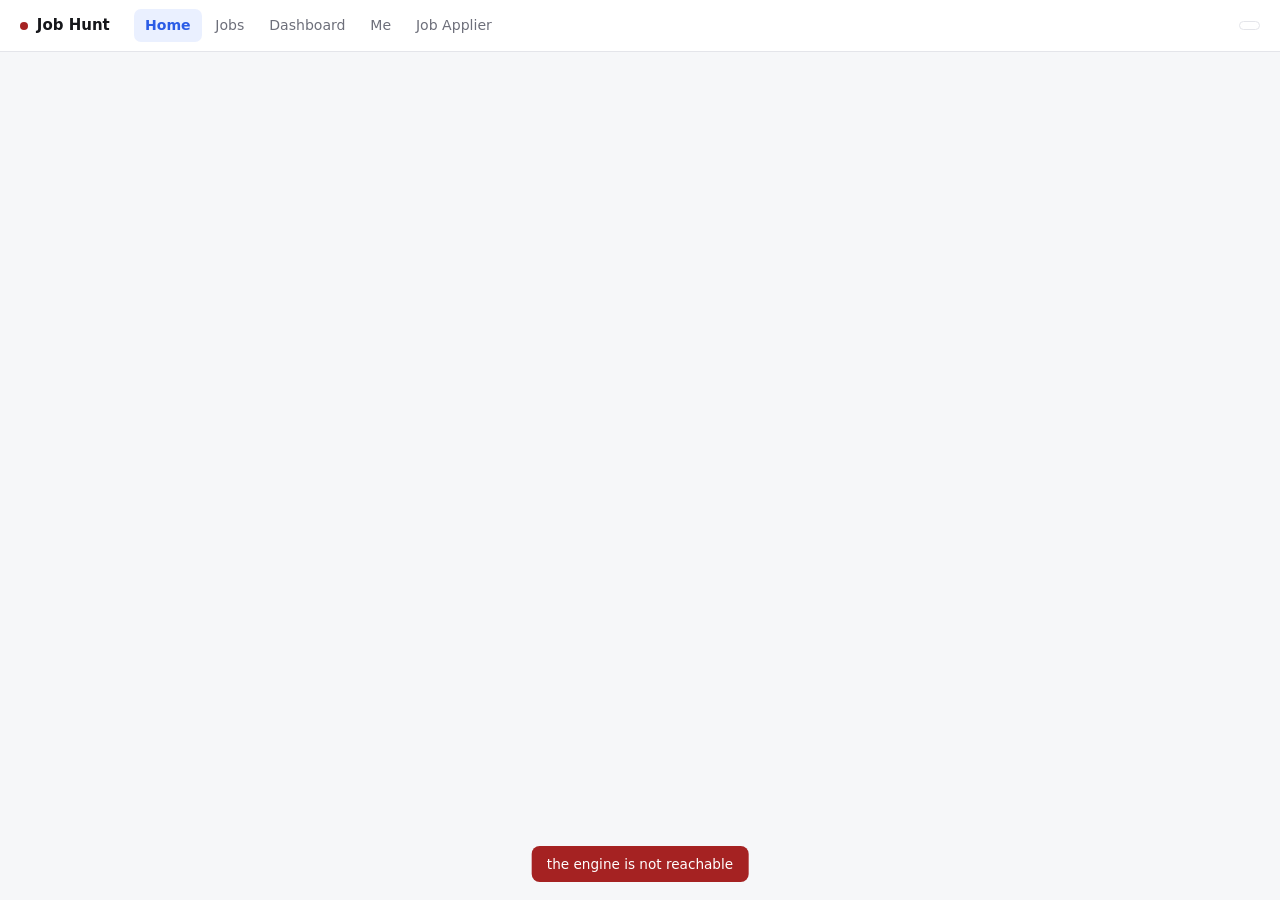
==== src/main/resources/static/index.html @ 7f2972cd "Job Hunt: a local-first job search engine Discovers postings across a self-building watchlist of com" ====
<!doctype html>
<html lang="en">
<head>
<meta charset="utf-8">
<meta name="viewport" content="width=device-width, initial-scale=1">
<title>Job Hunt</title>
<link rel="icon" href="data:image/svg+xml,<svg xmlns='http://www.w3.org/2000/svg' viewBox='0 0 100 100'><text y='.9em' font-size='90'>🎯</text></svg>">
<link rel="stylesheet" href="styles.css">
</head>
<body>

<!--
  Five tabs, and the boundary between them is the question each answers:
    Home        what needs me right now
    Jobs        the queue
    Dashboard   where every application stands
    Me          who I am and what I want
    Job Applier what the engine does while I am not here
  The previous layout grew one feature at a time and the tabs ended up meaning
  nothing, which is a real usability bug and not a matter of taste.
-->

<header class="topbar">
  <div class="brand">
    <span class="dot" id="health-dot" title="engine reachable"></span>
    <strong>Job Hunt</strong>
  </div>
  <nav class="tabs" id="tabs">
    <button class="tab is-active" data-view="home">Home</button>
    <button class="tab" data-view="jobs">Jobs</button>
    <button class="tab" data-view="pipeline">Dashboard</button>
    <button class="tab" data-view="me">Me</button>
    <button class="tab" data-view="automation">Job Applier</button>
  </nav>
  <span class="ready-chip" id="ready-chip"></span>
</header>

<main>

  <!-- ══ HOME ══════════════════════════════════════════════════════════ -->
  <section class="view is-active" id="view-home">

    <!-- Shown only until setup is done, then it disappears for good. -->
    <div id="onboarding" hidden>
      <div class="hero">
        <h1 class="hero-title">Start applying</h1>
        <p class="hero-sub">Upload your resume. Everything else is worked out from it.</p>

        <div id="ob-step1">
          <label class="dropzone" id="dropzone">
            <input type="file" id="ob-file" accept=".pdf" hidden>
            <strong>Choose your resume</strong>
            <span class="hint">PDF. Read once, then attached to every application.</span>
          </label>
          <p class="hint centred">or <button type="button" class="linkish" id="ob-paste-toggle">paste it as text</button></p>
          <div id="ob-paste" hidden>
            <textarea id="ob-paste-text" rows="8" placeholder="Paste your resume…"></textarea>
            <div class="actions centred"><button class="primary" id="ob-paste-go">Read it</button></div>
          </div>
          <div id="ob-problem"></div>
        </div>

        <form id="ob-step2" hidden>
          <div class="read-banner" id="ob-read"></div>
          <div class="row-2">
            <label>Your name <input name="name" autocomplete="off"></label>
            <label>Email <input name="email" type="email" autocomplete="off"></label>
          </div>
          <div class="row-3">
            <label>Phone <input name="phone" placeholder="+91 90000 00000"></label>
            <label>Notice period <span class="sub">days</span>
              <input name="noticePeriodDays" type="number" min="0" placeholder="60"></label>
            <label>Expected salary <span class="sub">annual rupees</span>
              <input name="expectedCtc" type="number" min="0" placeholder="2800000"></label>
          </div>
          <div class="row-2">
            <label>Roles to look for <span class="sub">read from your resume</span>
              <textarea name="roles" rows="3"></textarea></label>
            <label>Where you will work <span class="sub">one per line</span>
              <textarea name="locations" rows="3">Pune
Bengaluru
Remote</textarea></label>
          </div>
          <details class="panel">
            <summary><h2>Skills read from your resume</h2>
              <span class="hint" id="ob-skill-count"></span></summary>
            <div id="ob-skills" class="skill-rows"></div>
          </details>
          <div class="actions centred">
            <button class="primary big" type="submit">Find my jobs</button>
          </div>
          <p class="hint centred">Takes about half a minute. Nothing is submitted to any employer.</p>
        </form>

        <div id="ob-done" hidden></div>
      </div>
    </div>

    <div id="home-ready" hidden>
      <div class="tiles" id="tiles"></div>

      <div class="card">
        <div class="card-head">
          <h2>What needs you</h2>
          <div class="actions">
            <button class="sm" id="sweep-now">Fetch new jobs</button>
            <button class="sm" id="apply-now">Run auto-apply</button>
          </div>
        </div>
        <div id="next-actions"></div>
        <div id="sweep-result"></div>
        <div id="apply-result"></div>
        <span class="hint" id="sweep-status"></span>
        <span class="hint" id="apply-status"></span>
      </div>

      <div class="card">
        <h2>Recent activity</h2>
        <div id="activity"></div>
      </div>
    </div>
  </section>

  <!-- ══ JOBS ══════════════════════════════════════════════════════════ -->
  <section class="view" id="view-jobs">

    <div class="strip">
      <input id="search" class="search" placeholder="Search company…" autocomplete="off">
      <select id="sort" class="sortby">
        <option value="score">Best match first</option>
        <option value="new">Newest first</option>
      </select>
      <button class="sm ghost" id="toggle-paste">+ Add one by hand</button>
    </div>

    <!-- Collapsed by default: sweeping is the main path now, pasting is rare. -->
    <form class="paste" id="paste-form" hidden>
      <textarea id="paste-text" rows="4" placeholder="Paste a job description…"></textarea>
      <div class="derived" id="derived" hidden>
        <div class="derived-fields">
          <label>Company <input id="d-company" autocomplete="off"><em data-for="company"></em></label>
          <label>Title <input id="d-title" autocomplete="off"><em data-for="title"></em></label>
          <label>Location <input id="d-location" autocomplete="off"><em data-for="location"></em></label>
          <label>Link <input id="d-url" placeholder="optional" autocomplete="off"></label>
        </div>
        <div class="derived-actions">
          <button class="primary" type="submit" id="add-btn">Add job</button>
          <span class="kbd-hint">or <kbd>Ctrl</kbd>+<kbd>Enter</kbd></span>
          <button type="button" class="ghost" id="paste-clear">Clear</button>
        </div>
      </div>
      <div id="paste-problem"></div>
    </form>

    <div class="pills" id="pills"></div>
    <div id="jobs-list" class="list"></div>
  </section>

  <!-- ══ DASHBOARD ═════════════════════════════════════════════════════ -->
  <section class="view" id="view-pipeline">
    <div class="strip">
      <span class="hint">Drag a card to move it. Only the moves your pipeline allows will accept a drop.</span>
    </div>
    <div class="board" id="board"></div>
  </section>

  <!-- ══ ME ════════════════════════════════════════════════════════════ -->
  <section class="view" id="view-me">

    <div class="identity" id="identity">
      <div class="identity-avatar" id="identity-initials">—</div>
      <div class="identity-main">
        <h2 id="identity-name">Nobody yet</h2>
        <p id="identity-sub">Upload a resume and this fills itself in.</p>
      </div>
      <div class="identity-stats">
        <div><b id="identity-years">—</b><span>years</span></div>
        <div><b id="identity-skills">—</b><span>skills</span></div>
        <div><b id="identity-matches">—</b><span>worth applying</span></div>
      </div>
    </div>

    <div class="card">
      <div class="card-head"><h2>What I am looking for</h2></div>
      <p class="hint">
        Target roles are the filter that keeps a nightly sweep down to a handful.
        List several phrasings — "Backend Engineer" will not catch "Java Developer".
      </p>
      <form id="prefs-form">
        <div class="row-2">
          <label>Target roles <span class="sub">one per line</span>
            <textarea name="targetRoles" rows="4"
              placeholder="Backend Engineer&#10;Java Developer&#10;Software Development Engineer"></textarea></label>
          <label>Preferred locations <span class="sub">one per line</span>
            <textarea name="locations" rows="4" placeholder="Pune&#10;Bengaluru&#10;Remote"></textarea></label>
        </div>
        <div class="row-3">
          <label>Work style
            <select name="remotePref">
              <option value="any">no preference</option>
              <option value="remote">remote</option>
              <option value="hybrid">hybrid</option>
              <option value="onsite">onsite</option>
            </select>
          </label>
          <label>Minimum salary <span class="sub">annual rupees</span>
            <input name="minSalary" type="number" min="0" placeholder="2500000"></label>
          <label>Currency <input name="salaryCurrency" maxlength="3" placeholder="INR"></label>
        </div>
        <div class="row-2">
          <label>Must have <span class="sub">skip anything not mentioning these</span>
            <textarea name="mustHave" rows="2"></textarea></label>
          <label>Dealbreakers <span class="sub">skip anything mentioning these</span>
            <textarea name="dealBreakers" rows="2" placeholder="security clearance&#10;intern"></textarea></label>
        </div>
        <label>Companies to skip <textarea name="excludeCompanies" rows="2"></textarea></label>
        <div class="actions">
          <button class="primary" type="submit">Save and re-score</button>
          <span class="hint" id="prefs-saved"></span>
        </div>
      </form>
    </div>

    <div class="card">
      <div class="card-head"><h2>My skills</h2><span class="hint" id="profile-state"></span></div>
      <p class="hint">Read out of your resume. Every score is computed from these.</p>
      <div class="chips" id="skill-chips"></div>

      <details class="fold" id="resume-fold">
        <summary>Re-read my resume</summary>
        <form id="resume-form">
          <label>Paste your resume <span class="sub">plain text</span>
            <textarea name="text" rows="6" placeholder="Paste the full text of your resume…"></textarea>
          </label>
          <div class="row-3">
            <label>Years of experience <span class="sub">blank to read the dates</span>
              <input name="yearsExperience" type="number" step="0.1" min="0" placeholder="2.3"></label>
            <label>Name <input name="name" autocomplete="off"></label>
            <label>Locations <span class="sub">comma separated</span>
              <input name="locations" placeholder="Pune, Bengaluru, Remote" autocomplete="off"></label>
          </div>
          <div class="actions"><button class="primary" type="submit">Read my resume</button></div>
        </form>
      </details>
      <div id="skill-draft" hidden>
        <div class="block-label">Found <span class="hint" id="skill-count"></span></div>
        <p class="hint">Remove anything you would not defend in an interview.</p>
        <div id="skill-rows" class="skill-rows"></div>
        <div class="actions">
          <button class="primary" id="save-profile" type="button">Save and re-score</button>
          <span class="hint" id="profile-saved"></span>
        </div>
      </div>
    </div>

    <div class="card">
      <div class="card-head"><h2>My application details</h2></div>
      <p class="hint">
        What forms ask for. Auto-apply fills these and <strong>refuses any form
        asking for something you have not given</strong> — it will not invent a
        notice period or a salary.
      </p>
      <form id="applicant-form">
        <div class="row-3">
          <label>First name <input name="firstName" autocomplete="off"></label>
          <label>Last name <input name="lastName" autocomplete="off"></label>
          <label>Email <input name="email" type="email" autocomplete="off"></label>
        </div>
        <div class="row-3">
          <label>Phone <input name="phone" placeholder="+91 90000 00000" autocomplete="off"></label>
          <label>Current location <input name="currentLocation" placeholder="Pune, India" autocomplete="off"></label>
          <label>Needs visa sponsorship?
            <select name="requiresVisaSponsorship">
              <option value="false">No</option>
              <option value="true">Yes</option>
            </select>
          </label>
        </div>
        <div class="row-3">
          <label>Notice period <span class="sub">days, 0 = immediate</span>
            <input name="noticePeriodDays" type="number" min="0" placeholder="60"></label>
          <label>Current CTC <span class="sub">annual rupees, not lakhs</span>
            <input name="currentCtc" type="number" min="0" placeholder="1800000"></label>
          <label>Expected CTC <span class="sub">annual rupees, not lakhs</span>
            <input name="expectedCtc" type="number" min="0" placeholder="2800000"></label>
        </div>
        <div class="row-3">
          <label>LinkedIn <input name="linkedinUrl" autocomplete="off"></label>
          <label>GitHub <input name="githubUrl" autocomplete="off"></label>
          <label>Portfolio <input name="portfolioUrl" autocomplete="off"></label>
        </div>
        <div class="row-2">
          <label>Current company <input name="currentCompany" autocomplete="off"></label>
          <label>Current title <input name="currentTitle" autocomplete="off"></label>
        </div>
        <div class="actions">
          <button class="primary" type="submit">Save details</button>
          <span class="hint" id="applicant-saved"></span>
        </div>
      </form>

      <div class="sheet-block">
        <div class="block-label">Resume file</div>
        <div id="resume-state" class="hint"></div>
        <div class="note-row">
          <input type="file" id="resume-file" accept=".pdf,.doc,.docx">
          <button class="sm" id="resume-upload">Upload</button>
        </div>
      </div>
    </div>
  </section>

  <!-- ══ AUTOMATION ════════════════════════════════════════════════════ -->
  <section class="view" id="view-automation">

    <div class="card">
      <div class="card-head"><h2>Auto-apply</h2></div>
      <div id="autoapply-state"></div>

      <div class="dials">
        <label>Apply to anything scoring
          <input type="range" id="dial-score" min="40" max="95" step="5">
          <b id="dial-score-val"></b>+
        </label>
        <label>At most
          <input type="range" id="dial-limit" min="1" max="30" step="1">
          <b id="dial-limit-val"></b> a day
        </label>
        <div class="dial-effect" id="dial-effect"></div>
      </div>

      <!--
        The one switch that turns preparation into sending. It was previously
        an environment variable and a restart, which is not a control — and the
        engine already supported changing it at runtime, so the instruction on
        screen was simply out of date.
      -->
      <label class="switch" id="live-switch">
        <input type="checkbox" id="dial-live">
        <span class="switch-track"><span class="switch-knob"></span></span>
        <span class="switch-text">
          <b id="live-title">Submit applications for real</b>
          <span class="hint" id="live-sub"></span>
        </span>
      </label>

      <div class="sheet-block" id="questions-block" hidden>
        <div class="block-label">Questions blocking applications</div>
        <p class="hint">
          Each of these stopped an application. Answer one and every future form
          asking it goes through — the engine will not answer them for you, but
          it only needs your answer once.
        </p>
        <div id="questions-list"></div>
      </div>

      <details class="panel">
        <summary><h2>How the guard decides</h2>
          <span class="hint">Six checks, all of which fail closed.</span></summary>
        <ol class="hint spaced">
          <li>Only jobs above the score threshold, never a <em>skip</em> verdict.</li>
          <li>A daily cap, and never the same job twice.</li>
          <li>The whole form is read and planned <strong>before a key is pressed</strong>.</li>
          <li>Only facts you have stated get typed — never a generated answer.</li>
          <li>Any required field it cannot answer <strong>abandons the whole application</strong>.</li>
          <li>Nothing is submitted at all unless live mode is switched on.</li>
        </ol>
      </details>
    </div>

    <div class="card">
      <div class="card-head">
        <h2>Where jobs come from</h2>
        <button class="sm" id="discover-boards">Find more boards</button>
      </div>
      <p class="hint">
        Swept every morning. Setup found these by probing a few hundred company
        names against the Greenhouse, Lever and Ashby APIs and keeping the ones
        that answered — so the list grows without anyone maintaining it.
      </p>
      <p class="hint" id="discover-status"></p>
      <form id="sources-form">
        <label>Watch specific companies
          <textarea name="text" rows="3"
            placeholder="Razorpay, Zerodha, Swiggy"></textarea>
        </label>
        <p class="hint">
          Names, not tokens. Each one is probed against all three boards, so you
          do not need to know which ATS a company runs.
        </p>
        <div class="actions"><button class="primary" type="submit">Find and add</button></div>
      </form>
      <div id="sources-list" class="list compact"></div>
      <p class="hint">
        LinkedIn, Naukri and Instahyre publish no job-search API.
        <a href="/bookmarklet.html">Get the capture button</a> to send those in with one click.
      </p>
    </div>

    <div class="card">
      <div class="card-head"><h2>Resume variants</h2></div>
      <p class="hint">Pointers to .tex files, for per-application tailoring.</p>
      <form class="quickadd" id="variant-form">
        <input type="hidden" name="id"><input type="hidden" name="targetRole">
        <div class="quickadd-row">
          <input name="name" placeholder="backend" required autocomplete="off">
          <input name="texPath" placeholder="resume/variants/backend.tex" required autocomplete="off">
          <button class="primary" type="submit">Add</button>
        </div>
        <label class="inline"><input type="checkbox" name="isDefault"> Use as default</label>
      </form>
      <div id="variants-list" class="list compact"></div>
    </div>

    <div class="card">
      <div class="card-head"><h2>People</h2></div>
      <p class="hint">
        Referrals outrank applications in India by a wide margin. Add people you
        find yourself; the engine never touches LinkedIn.
      </p>
      <form class="quickadd" id="contact-form">
        <input type="hidden" name="id">
        <div class="quickadd-row">
          <input name="name" placeholder="Name" required autocomplete="off">
          <input name="company" placeholder="Company" autocomplete="off">
          <button class="primary" type="submit">Add</button>
          <button type="button" class="ghost" id="contact-more">More…</button>
        </div>
        <div class="quickadd-extra" id="contact-extra" hidden>
          <div class="row-3">
            <label>Title <input name="title" autocomplete="off"></label>
            <label>Email <input name="email" type="email" autocomplete="off"></label>
            <label>LinkedIn <input name="linkedinUrl" autocomplete="off"></label>
          </div>
          <label>Draft message <textarea name="outreachMessage" rows="3"></textarea></label>
          <label class="inline">Outreach
            <select name="outreachStatus">
              <option value="none">not started</option>
              <option value="drafted">drafted</option>
              <option value="sent">sent</option>
              <option value="replied">replied</option>
            </select>
          </label>
        </div>
      </form>
      <div id="contacts-list" class="list compact"></div>
    </div>

    <details class="panel">
      <summary><h2>Engine</h2><span class="hint">Counts and paths.</span></summary>
      <div id="engine-info" class="kv"></div>
    </details>
  </section>

</main>

<dialog id="detail"><div id="detail-body"></div></dialog>
<div id="toast" class="toast"></div>

<script src="app.js"></script>
</body>
</html>
---- src/main/resources/static/styles.css ----
/* Job Hunt Engine — bundled UI.
   Plain CSS, no build step. Three static files against the same REST API a
   future dashboard would use. See docs/DECISIONS.md #3. */

:root {
  --bg: #f6f7f9;
  --panel: #ffffff;
  --border: #e4e5ea;
  --line: #eef0f3;
  --text: #16171b;
  --muted: #6d6f7a;
  --faint: #9a9ca6;
  --accent: #2b5ce6;
  --accent-soft: #eaf0ff;
  --ok: #14764a;
  --ok-soft: #e4f3ea;
  --warn: #8a5a00;
  --warn-soft: #fcf1dc;
  --bad: #a52222;
  --bad-soft: #fbeaea;
  --radius: 12px;
  --mono: ui-monospace, "SF Mono", "Cascadia Mono", Menlo, Consolas, monospace;
}

@media (prefers-color-scheme: dark) {
  :root {
    --bg: #121316;
    --panel: #1a1b1f;
    --border: #2c2e35;
    --line: #24262c;
    --text: #eceef2;
    --muted: #9a9ca6;
    --faint: #6d6f7a;
    --accent: #7da3ff;
    --accent-soft: #1d2740;
    --ok: #55d09a;
    --ok-soft: #142d22;
    --warn: #e3b567;
    --warn-soft: #31270f;
    --bad: #f0817d;
    --bad-soft: #331b1b;
  }
}

* { box-sizing: border-box; }

body {
  margin: 0;
  background: var(--bg);
  color: var(--text);
  font: 15px/1.5 system-ui, -apple-system, "Segoe UI", Roboto, sans-serif;
  -webkit-font-smoothing: antialiased;
}

h1 { font-size: 1rem; margin: 0; letter-spacing: -0.01em; }
h2 { font-size: 0.92rem; margin: 0; letter-spacing: -0.01em; display: inline; }
h3 { font-size: 1.1rem; margin: 0 0 0.1rem; letter-spacing: -0.015em; }

/* ── chrome ─────────────────────────────────────────────────────────── */

.topbar {
  display: flex; align-items: center; gap: 1.5rem;
  padding: 0 1.25rem; height: 52px;
  background: var(--panel); border-bottom: 1px solid var(--border);
  position: sticky; top: 0; z-index: 20;
}
.brand { display: flex; align-items: center; gap: 0.55rem; }
.brand .dot { width: 8px; height: 8px; border-radius: 50%; background: var(--ok); }
.brand .dot.down { background: var(--bad); }

.tabs { display: flex; gap: 0.15rem; }
.tab {
  border: 0; background: none; color: var(--muted);
  padding: 0.35rem 0.7rem; font: inherit; font-size: 0.88rem;
  cursor: pointer; border-radius: 7px;
}
.tab:hover { color: var(--text); background: var(--line); }
.tab.is-active { color: var(--accent); background: var(--accent-soft); font-weight: 600; }

main { max-width: 860px; margin: 0 auto; padding: 1.1rem 1.25rem 4rem; }
.view { display: none; }
.view.is-active { display: block; }

/* ── the paste box: the one thing you do every day ──────────────────── */

.paste {
  background: var(--panel); border: 1px solid var(--border);
  border-radius: var(--radius); padding: 0.6rem; margin-bottom: 1rem;
}
.paste textarea {
  width: 100%; border: 0; background: none; color: var(--text);
  font: inherit; font-size: 0.92rem; resize: none; padding: 0.35rem 0.4rem;
}
.paste textarea:focus { outline: none; }
.paste textarea::placeholder { color: var(--faint); }

.derived { border-top: 1px solid var(--line); margin-top: 0.5rem; padding-top: 0.65rem; }
.derived-fields { display: grid; grid-template-columns: repeat(4, 1fr); gap: 0.5rem; }
@media (max-width: 700px) { .derived-fields { grid-template-columns: 1fr 1fr; } }

.derived-fields label {
  display: block; font-size: 0.7rem; color: var(--muted);
  text-transform: uppercase; letter-spacing: 0.04em; position: relative;
}
.derived-fields input {
  width: 100%; margin-top: 0.2rem; padding: 0.36rem 0.5rem;
  background: var(--bg); color: var(--text);
  border: 1px solid var(--border); border-radius: 7px; font: inherit; font-size: 0.87rem;
}
.derived-fields em {
  display: block; font-style: normal; font-size: 0.66rem;
  color: var(--warn); text-transform: none; letter-spacing: 0; margin-top: 0.15rem;
  min-height: 0.9em;
}

.derived-actions { display: flex; align-items: center; gap: 0.6rem; margin-top: 0.6rem; }
.kbd-hint { font-size: 0.75rem; color: var(--faint); }
kbd {
  font-family: var(--mono); font-size: 0.68rem; padding: 0.06rem 0.28rem;
  border: 1px solid var(--border); border-bottom-width: 2px; border-radius: 4px;
  background: var(--bg);
}

/* ── filter strip ───────────────────────────────────────────────────── */

.strip { display: flex; align-items: center; gap: 0.7rem; margin-bottom: 0.8rem; flex-wrap: wrap; }
.search {
  flex: 0 0 190px; padding: 0.36rem 0.6rem;
  background: var(--panel); color: var(--text);
  border: 1px solid var(--border); border-radius: 7px; font: inherit; font-size: 0.85rem;
}
.pills { display: flex; gap: 0.3rem; flex-wrap: wrap; }
.pill {
  border: 1px solid var(--border); background: var(--panel); color: var(--muted);
  padding: 0.26rem 0.6rem; border-radius: 20px; font: inherit; font-size: 0.79rem; cursor: pointer;
}
.pill b { font-variant-numeric: tabular-nums; color: var(--text); margin-left: 0.15rem; }
.pill:hover { border-color: var(--accent); }
.pill.is-on { background: var(--accent); border-color: var(--accent); color: #fff; }
.pill.is-on b { color: #fff; }

/* ── job cards ──────────────────────────────────────────────────────── */

.list { display: flex; flex-direction: column; gap: 0.5rem; }

.job {
  display: flex; gap: 1rem; align-items: center; justify-content: space-between;
  background: var(--panel); border: 1px solid var(--border);
  border-radius: var(--radius); padding: 0.75rem 0.9rem;
}
.job-main { min-width: 0; }
.job-head { display: flex; align-items: center; gap: 0.45rem; flex-wrap: wrap; }
.job-title { font-weight: 600; font-size: 0.95rem; letter-spacing: -0.01em; }
.job-sub { color: var(--muted); font-size: 0.81rem; margin-top: 0.1rem; }
.job-sub .sep { color: var(--faint); }
.job-chips { display: flex; gap: 0.3rem; flex-wrap: wrap; margin-top: 0.45rem; }
.job-actions { display: flex; gap: 0.35rem; flex-shrink: 0; align-items: center; }

.chip {
  font-size: 0.71rem; padding: 0.12rem 0.42rem; border-radius: 5px;
  background: var(--bg); border: 1px solid var(--border); color: var(--muted);
  white-space: nowrap; text-decoration: none;
}
.chip.tech { font-family: var(--mono); font-size: 0.69rem; }
.chip.more { color: var(--faint); border-style: dashed; }

.badge {
  font-size: 0.68rem; font-weight: 700; letter-spacing: 0.02em;
  padding: 0.11rem 0.4rem; border-radius: 5px; text-transform: lowercase;
}
.badge.status   { background: var(--accent-soft); color: var(--accent); }
.badge.terminal { background: var(--bg); color: var(--muted); border: 1px solid var(--border); }
.badge.apply    { background: var(--ok-soft); color: var(--ok); }
.badge.review   { background: var(--warn-soft); color: var(--warn); }
.badge.skip     { background: var(--bad-soft); color: var(--bad); }

.empty {
  color: var(--muted); font-size: 0.88rem; padding: 2.5rem 1rem; text-align: center;
  border: 1px dashed var(--border); border-radius: var(--radius); line-height: 1.8;
}

/* ── buttons ────────────────────────────────────────────────────────── */

button {
  font: inherit; cursor: pointer; border-radius: 7px;
  border: 1px solid var(--border); background: var(--panel); color: var(--text);
  padding: 0.4rem 0.8rem; font-size: 0.85rem;
}
button:hover { border-color: var(--accent); color: var(--accent); }
button:disabled { opacity: 0.5; cursor: default; }
button.sm { padding: 0.3rem 0.62rem; font-size: 0.8rem; }
button.primary { background: var(--accent); border-color: var(--accent); color: #fff; font-weight: 600; }
button.primary:hover { filter: brightness(1.1); color: #fff; }
button.ghost { color: var(--muted); }
button.danger { color: var(--bad); border-color: var(--border); }
button.danger:hover { border-color: var(--bad); background: var(--bad-soft); color: var(--bad); }

.actions { display: flex; gap: 0.4rem; align-items: center; flex-wrap: wrap; }

/* ── forms ──────────────────────────────────────────────────────────── */

label { display: block; font-size: 0.78rem; color: var(--muted); margin-bottom: 0.7rem; }
label.inline { display: inline-flex; align-items: center; gap: 0.45rem; margin: 0.3rem 0; }
label .sub { color: var(--faint); font-size: 0.72rem; }

input, textarea, select {
  width: 100%; margin-top: 0.22rem; padding: 0.42rem 0.6rem;
  background: var(--bg); color: var(--text);
  border: 1px solid var(--border); border-radius: 7px; font: inherit; font-size: 0.87rem;
}
label.inline input[type="checkbox"] { width: auto; margin: 0; }
label.inline select { width: auto; margin-top: 0; }
textarea { resize: vertical; }
input:focus, textarea:focus, select:focus {
  outline: 2px solid var(--accent); outline-offset: -1px; border-color: transparent;
}

.row-2, .row-3 { display: grid; gap: 0 0.7rem; }
.row-2 { grid-template-columns: 1fr 1fr; }
.row-3 { grid-template-columns: repeat(3, 1fr); }
@media (max-width: 700px) { .row-2, .row-3 { grid-template-columns: 1fr; } }

.quickadd {
  background: var(--panel); border: 1px solid var(--border);
  border-radius: var(--radius); padding: 0.7rem 0.8rem; margin-bottom: 1rem;
}
.quickadd-row { display: flex; gap: 0.45rem; align-items: center; }
.quickadd-row input { margin: 0; flex: 1; }
.quickadd-row button { flex-shrink: 0; }
.quickadd-extra { margin-top: 0.8rem; border-top: 1px solid var(--line); padding-top: 0.7rem; }

.panel {
  background: var(--panel); border: 1px solid var(--border);
  border-radius: var(--radius); padding: 0.85rem 1rem; margin-bottom: 0.8rem;
}
.panel > summary { cursor: pointer; list-style: none; display: flex; gap: 0.6rem; align-items: baseline; flex-wrap: wrap; }
.panel > summary::-webkit-details-marker { display: none; }
.panel > summary::before { content: "▸"; color: var(--faint); font-size: 0.75rem; }
.panel[open] > summary::before { content: "▾"; }
.panel[open] > summary { margin-bottom: 0.85rem; padding-bottom: 0.6rem; border-bottom: 1px solid var(--line); }

.hint { color: var(--faint); font-size: 0.79rem; }

/* ── detail sheet ───────────────────────────────────────────────────── */

dialog {
  border: 1px solid var(--border); border-radius: 14px;
  background: var(--panel); color: var(--text);
  max-width: 640px; width: calc(100% - 2rem); padding: 1.1rem 1.2rem;
  max-height: 86vh;
}
dialog::backdrop { background: rgba(0, 0, 0, 0.5); }

.sheet-head { display: flex; justify-content: space-between; gap: 1rem; align-items: flex-start; }
.sheet-block { margin-top: 1rem; padding-top: 0.85rem; border-top: 1px solid var(--line); }
.sheet-block > summary { cursor: pointer; list-style: none; }
.sheet-block > summary::-webkit-details-marker { display: none; }
.block-label {
  font-size: 0.7rem; text-transform: uppercase; letter-spacing: 0.05em;
  color: var(--faint); margin-bottom: 0.5rem; display: flex; gap: 0.5rem; align-items: center;
}
.sheet-foot { margin-top: 1.1rem; padding-top: 0.8rem; border-top: 1px solid var(--line); }

.note-row { display: flex; gap: 0.4rem; margin-top: 0.6rem; }
.note-row input { margin: 0; }

.mini {
  display: flex; align-items: center; gap: 0.5rem; flex-wrap: wrap;
  font-size: 0.85rem; padding: 0.32rem 0; border-bottom: 1px solid var(--line);
}
.mini:last-of-type { border-bottom: 0; }
.mini button { margin-left: auto; }

.events { margin-top: 0.7rem; }
.event { display: flex; gap: 0.55rem; font-size: 0.79rem; padding: 0.16rem 0; align-items: baseline; }
.event time { color: var(--faint); font-family: var(--mono); font-size: 0.7rem; white-space: nowrap; }
.event .etype { color: var(--accent); font-size: 0.72rem; min-width: 7.5em; }

dialog pre {
  white-space: pre-wrap; word-break: break-word; max-height: 32vh; overflow: auto;
  background: var(--bg); border: 1px solid var(--border); border-radius: 8px;
  padding: 0.65rem; font-size: 0.79rem; font-family: var(--mono); margin: 0.6rem 0;
}

.kv { display: grid; grid-template-columns: max-content 1fr; gap: 0.2rem 0.8rem; font-size: 0.81rem; margin: 0.5rem 0 0; }
.kv dt { color: var(--muted); }
.kv dd { margin: 0; font-family: var(--mono); font-size: 0.76rem; word-break: break-all; }

/* ── feedback ───────────────────────────────────────────────────────── */

.toast {
  position: fixed; bottom: 1.1rem; left: 50%;
  transform: translateX(-50%) translateY(200%);
  background: var(--text); color: var(--bg);
  padding: 0.5rem 0.95rem; border-radius: 8px; font-size: 0.85rem;
  z-index: 50; max-width: 90vw;
  /* Moved off-screen *and* hidden. Transform alone leaves an empty pill that
     is still laid out, which hover and full-page screenshots both find. The
     visibility change waits for the slide so the exit still animates. */
  visibility: hidden;
  transition: transform 0.2s cubic-bezier(0.2, 0, 0, 1), visibility 0s linear 0.2s;
}
.toast.show {
  transform: translateX(-50%) translateY(0);
  visibility: visible;
  transition: transform 0.2s cubic-bezier(0.2, 0, 0, 1), visibility 0s;
}
.toast.bad { background: var(--bad); color: #fff; }

.problem {
  margin-top: 0.7rem; padding: 0.6rem 0.75rem; border-radius: 8px;
  background: var(--bad-soft); color: var(--bad); font-size: 0.83rem;
}
.problem ul { margin: 0.3rem 0 0; padding-left: 1.1rem; }

/* ── sources and sweep ──────────────────────────────────────────────── */

.sortby {
  width: auto; margin: 0; padding: 0.3rem 0.5rem; font-size: 0.82rem;
  background: var(--panel); border: 1px solid var(--border); border-radius: 7px;
}
.pill.accent { border-color: var(--ok); color: var(--ok); }
.pill.accent.is-on { background: var(--ok); border-color: var(--ok); color: #fff; }
.pill.accent.is-on b { color: #fff; }

.sweep-bar { display: flex; align-items: center; gap: 0.7rem; margin-bottom: 0.8rem; flex-wrap: wrap; }
.sweep-rows { margin-top: 0.6rem; border-top: 1px solid var(--line); padding-top: 0.4rem; }
.warn-text { color: var(--warn); }

.result-ok {
  margin: 0.7rem 0; padding: 0.7rem 0.85rem; border-radius: 8px;
  background: var(--bg); border: 1px solid var(--border); font-size: 0.86rem;
}

/* ── score breakdown ────────────────────────────────────────────────── */

.factor { display: flex; align-items: center; gap: 0.5rem; font-size: 0.8rem; padding: 0.16rem 0; }
.factor-name { min-width: 6.5em; color: var(--muted); text-transform: capitalize; }
.factor-num { font-variant-numeric: tabular-nums; color: var(--muted); font-size: 0.75rem; min-width: 3.6em; }
.bar { flex: 1; height: 6px; background: var(--line); border-radius: 3px; overflow: hidden; max-width: 220px; }
.bar i { display: block; height: 100%; background: var(--accent); border-radius: 3px; }

/* ── profile skills ─────────────────────────────────────────────────── */

.skill-rows { display: grid; gap: 0.3rem; margin: 0.6rem 0; }
.skill-row { display: flex; align-items: center; gap: 0.6rem; }
.skill-row .chip { min-width: 9em; text-align: center; }
.skill-row input[type="range"] { width: 130px; margin: 0; padding: 0; accent-color: var(--accent); }
.skill-row button { margin-left: auto; }

/* ── readiness checklist ────────────────────────────────────────────── */

.ready-chip {
  margin-left: auto; font-size: 0.75rem; padding: 0.2rem 0.6rem; border-radius: 20px;
  border: 1px solid var(--border); color: var(--muted); white-space: nowrap;
}
.ready-chip.todo  { background: var(--warn-soft); color: var(--warn); border-color: transparent; }
.ready-chip.ok    { background: var(--accent-soft); color: var(--accent); border-color: transparent; }
.ready-chip.armed { background: var(--ok-soft); color: var(--ok); border-color: transparent; font-weight: 600; }

.step { display: flex; gap: 0.7rem; align-items: flex-start; padding: 0.5rem 0; border-bottom: 1px solid var(--line); }
.step:last-child { border-bottom: 0; }
.step-num {
  flex: 0 0 22px; height: 22px; border-radius: 50%; display: grid; place-items: center;
  background: var(--bg); border: 1px solid var(--border); font-size: 0.72rem; color: var(--muted);
}
.step.is-done .step-num { background: var(--ok-soft); color: var(--ok); border-color: transparent; }
.step-body { display: flex; flex-direction: column; gap: 0.1rem; }
.step button { margin-left: auto; flex-shrink: 0; }

.ok-text { color: var(--ok); }

/* ── home ───────────────────────────────────────────────────────────── */

/* The container every section is written as. It had no rule at all for a
   while, which is why the settings screens read as one unbroken column of
   inputs: headings butted straight up against the previous section's buttons
   and nothing said where one thing ended and the next began. */
.card {
  background: var(--panel);
  border: 1px solid var(--border);
  border-radius: var(--radius);
  padding: 1.15rem 1.25rem 1.25rem;
  margin-bottom: 1rem;
}
.card > .hint:first-of-type { margin-top: 0.15rem; }
.card > form { margin-top: 0.9rem; }
.card-head { display: flex; align-items: center; justify-content: space-between; gap: 1rem; margin-bottom: 0.3rem; flex-wrap: wrap; }
.card-head h2 { margin: 0; font-size: 1.02rem; letter-spacing: -0.01em; }

/* ── the profile header ──────────────────────────────────────────────
   Who the engine thinks you are, before any field asking you to change it.
   The screen was previously all inputs and no identity, so there was no
   glance-and-confirm — you had to read a form to find out what it had
   understood from your resume. */
.identity {
  display: flex; align-items: center; gap: 1rem; flex-wrap: wrap;
  padding: 1.25rem; margin-bottom: 1rem;
  border: 1px solid var(--border); border-radius: var(--radius);
  background: linear-gradient(135deg, var(--accent-soft), var(--panel) 70%);
}
.identity-avatar {
  width: 54px; height: 54px; flex: none; border-radius: 50%;
  display: grid; place-items: center;
  background: var(--accent); color: #fff;
  font-size: 1.25rem; font-weight: 650; letter-spacing: 0.02em;
}
.identity-main { flex: 1 1 16rem; min-width: 0; }
.identity-main h2 { margin: 0; font-size: 1.3rem; letter-spacing: -0.02em; }
.identity-main p { margin: 0.15rem 0 0; color: var(--muted); font-size: 0.85rem; }
.identity-stats { display: flex; gap: 1.6rem; flex-wrap: wrap; }
.identity-stats div { display: flex; flex-direction: column; }
.identity-stats b { font-size: 1.35rem; line-height: 1.1; font-variant-numeric: tabular-nums; }
.identity-stats span { font-size: 0.72rem; color: var(--muted); text-transform: uppercase; letter-spacing: 0.05em; }

/* Skills are what every score is computed from and were not shown anywhere:
   the screen said "24 skills" and left you to take its word for it. */
.chips { display: flex; flex-wrap: wrap; gap: 0.35rem; margin-top: 0.6rem; }
.chip-skill {
  padding: 0.24rem 0.6rem; border-radius: 999px; font-size: 0.78rem;
  background: var(--accent-soft); color: var(--accent);
  border: 1px solid transparent;
}
.chip-skill.is-strong { font-weight: 600; border-color: currentColor; }

details.fold { margin-top: 0.9rem; border-top: 1px solid var(--line); padding-top: 0.7rem; }
details.fold > summary {
  cursor: pointer; font-size: 0.85rem; color: var(--muted);
  list-style: none; display: flex; align-items: center; gap: 0.4rem;
}
details.fold > summary::-webkit-details-marker { display: none; }
details.fold > summary::before { content: "▸"; font-size: 0.7rem; }
details.fold[open] > summary::before { content: "▾"; }
details.fold > summary:hover { color: var(--accent); }

/* ── the live-submission switch ──────────────────────────────────────
   Deliberately the only switch on the screen, and it changes colour when it
   is on. Everything else here is a dial that changes how much happens; this
   one changes whether anything leaves the machine. */
.switch {
  display: flex; align-items: center; gap: 0.8rem; cursor: pointer;
  margin-top: 1rem; padding: 0.85rem 1rem;
  border: 1px solid var(--border); border-radius: var(--radius);
  background: var(--bg);
}
.switch input { position: absolute; opacity: 0; width: 0; height: 0; }
.switch-track {
  position: relative; flex: none; width: 42px; height: 24px; border-radius: 999px;
  background: var(--border); transition: background 0.16s;
}
.switch-knob {
  position: absolute; top: 3px; left: 3px; width: 18px; height: 18px;
  border-radius: 50%; background: #fff; transition: transform 0.16s;
  box-shadow: 0 1px 3px rgba(0, 0, 0, 0.28);
}
.switch input:checked + .switch-track { background: var(--ok); }
.switch input:checked + .switch-track .switch-knob { transform: translateX(18px); }
.switch input:focus-visible + .switch-track { outline: 2px solid var(--accent); outline-offset: 2px; }
.switch-text { display: flex; flex-direction: column; gap: 0.1rem; }
.switch-text b { font-size: 0.9rem; }
.switch.is-live { border-color: var(--ok); background: var(--ok-soft); }
.switch.is-live .switch-text b { color: var(--ok); }

.tiles { display: grid; grid-template-columns: repeat(4, 1fr); gap: 0.6rem; margin-bottom: 1rem; }
@media (max-width: 640px) { .tiles { grid-template-columns: repeat(2, 1fr); } }
.tile {
  display: flex; flex-direction: column; align-items: flex-start; gap: 0.1rem;
  padding: 0.85rem 1rem; text-align: left; border-radius: var(--radius);
  background: var(--panel); border: 1px solid var(--border); cursor: pointer;
}
.tile:hover { border-color: var(--accent); }
.tile b { font-size: 1.6rem; font-variant-numeric: tabular-nums; line-height: 1.1; color: var(--text); }
.tile span { font-size: 0.76rem; color: var(--muted); }
.tile:hover b { color: var(--accent); }

.action {
  display: flex; align-items: center; gap: 0.5rem; flex-wrap: wrap;
  padding: 0.55rem 0; border-bottom: 1px solid var(--line); font-size: 0.88rem;
}
.action:last-child { border-bottom: 0; }
.action button { margin-left: auto; }

.onboarding { border-color: var(--accent); }
.onboarding h2 { font-size: 1.05rem; }

ol.spaced { line-height: 1.9; padding-left: 1.2rem; margin: 0.4rem 0 0; }

/* ── blocking questions ─────────────────────────────────────────────── */

.question { padding: 0.6rem 0; border-bottom: 1px solid var(--line); }
.question:last-child { border-bottom: 0; }
.question-head { display: flex; align-items: center; gap: 0.5rem; flex-wrap: wrap; font-size: 0.88rem; }
.question .note-row { margin-top: 0.4rem; }

/* ── pipeline board ─────────────────────────────────────────────────── */

.board {
  /* Seven columns have to fit a 1280px window without sideways scrolling,
     which is the whole reason to prefer a board over a list. */
  display: grid; grid-auto-flow: column; grid-auto-columns: minmax(158px, 1fr);
  gap: 0.6rem; overflow-x: auto; padding-bottom: 0.6rem; align-items: start;
}
.column {
  background: var(--bg); border: 1px solid var(--border);
  border-radius: var(--radius); min-height: 130px;
  transition: border-color 0.12s, background 0.12s, opacity 0.12s;
}
.column-head {
  display: flex; justify-content: space-between; align-items: center;
  padding: 0.5rem 0.7rem; font-size: 0.75rem; text-transform: uppercase;
  letter-spacing: 0.05em; color: var(--muted); border-bottom: 1px solid var(--border);
}
.column-head b { font-variant-numeric: tabular-nums; color: var(--text); }
.column-body { padding: 0.45rem; display: flex; flex-direction: column; gap: 0.4rem; min-height: 60px; }
.column-empty { text-align: center; color: var(--faint); font-size: 0.8rem; padding: 0.6rem 0; }

/* Only the legal moves light up. The state machine, finally visible. */
.column.can-drop { border-color: var(--accent); background: var(--accent-soft); }
.column.no-drop { opacity: 0.4; }
.column.is-over { border-style: dashed; border-width: 2px; }

.board-card {
  background: var(--panel); border: 1px solid var(--border); border-radius: 8px;
  padding: 0.5rem 0.6rem; cursor: grab; user-select: none;
}
.board-card:active { cursor: grabbing; }
.board-card.is-dragging { opacity: 0.4; }
.board-card:hover { border-color: var(--accent); }
.board-title { font-size: 0.84rem; font-weight: 600; line-height: 1.3; }
.board-sub { font-size: 0.76rem; color: var(--muted); margin-top: 0.1rem; }
.board-meta { font-size: 0.7rem; color: var(--faint); margin-top: 0.25rem; }

/* ── busy feedback ──────────────────────────────────────────────────── */

.is-busy { position: relative; pointer-events: none; opacity: 0.55; }
.is-busy::after {
  content: ""; position: absolute; inset: 0; margin: auto;
  width: 18px; height: 18px; border-radius: 50%;
  border: 2px solid var(--border); border-top-color: var(--accent);
  animation: spin 0.7s linear infinite;
}
@keyframes spin { to { transform: rotate(360deg); } }

.skeleton-row {
  height: 58px; border-radius: var(--radius); margin-bottom: 0.5rem;
  background: linear-gradient(90deg, var(--line) 25%, var(--bg) 50%, var(--line) 75%);
  background-size: 200% 100%; animation: shimmer 1.2s infinite;
}
@keyframes shimmer { to { background-position: -200% 0; } }

/* The board is the one view that wants the whole window: seven columns do not
   fit a reading-width column, and a pipeline you have to scroll sideways to
   see the end of defeats the point of having a board at all. */
#view-pipeline.is-active {
  margin-left: calc(-50vw + 50%);
  margin-right: calc(-50vw + 50%);
  padding: 0 1.25rem;
}
@media (max-width: 900px) {
  #view-pipeline.is-active { margin: 0; padding: 0; }
}

.show-more {
  width: 100%; padding: 0.6rem; margin-top: 0.2rem;
  border-style: dashed; color: var(--muted); font-size: 0.83rem;
}

/* ── getting started ────────────────────────────────────────────────── */

.hero { max-width: 620px; margin: 3rem auto; }
.hero-title { font-size: 1.9rem; letter-spacing: -0.03em; margin: 0 0 0.3rem; }
.hero-sub { color: var(--muted); margin: 0 0 1.6rem; font-size: 0.98rem; }
.centred { text-align: center; }
.actions.centred { justify-content: center; }

.dropzone {
  display: flex; flex-direction: column; align-items: center; gap: 0.3rem;
  padding: 2.4rem 1rem; margin: 0; cursor: pointer; text-align: center;
  border: 2px dashed var(--border); border-radius: var(--radius);
  background: var(--panel); transition: border-color 0.15s, background 0.15s;
}
.dropzone:hover { border-color: var(--accent); background: var(--accent-soft); }
.dropzone strong { font-size: 1rem; }

.linkish {
  border: 0; background: none; padding: 0; color: var(--accent);
  text-decoration: underline; font-size: inherit; cursor: pointer;
}
.linkish:hover { border: 0; }

.read-banner {
  padding: 0.7rem 0.9rem; border-radius: 8px; margin-bottom: 1rem;
  background: var(--ok-soft); color: var(--ok); font-size: 0.88rem;
}
button.big { padding: 0.6rem 1.6rem; font-size: 0.95rem; }

/* ── auto-apply dials ───────────────────────────────────────────────── */

.dials { margin: 0.9rem 0; display: grid; gap: 0.5rem; }
.dials label {
  display: flex; align-items: center; gap: 0.6rem; margin: 0;
  font-size: 0.86rem; color: var(--text);
}
.dials input[type="range"] { width: 200px; margin: 0; padding: 0; accent-color: var(--accent); }
.dials b { font-variant-numeric: tabular-nums; min-width: 1.6em; }
.dial-effect {
  padding: 0.6rem 0.8rem; border-radius: 8px; font-size: 0.88rem;
  background: var(--bg); border: 1px solid var(--border);
}
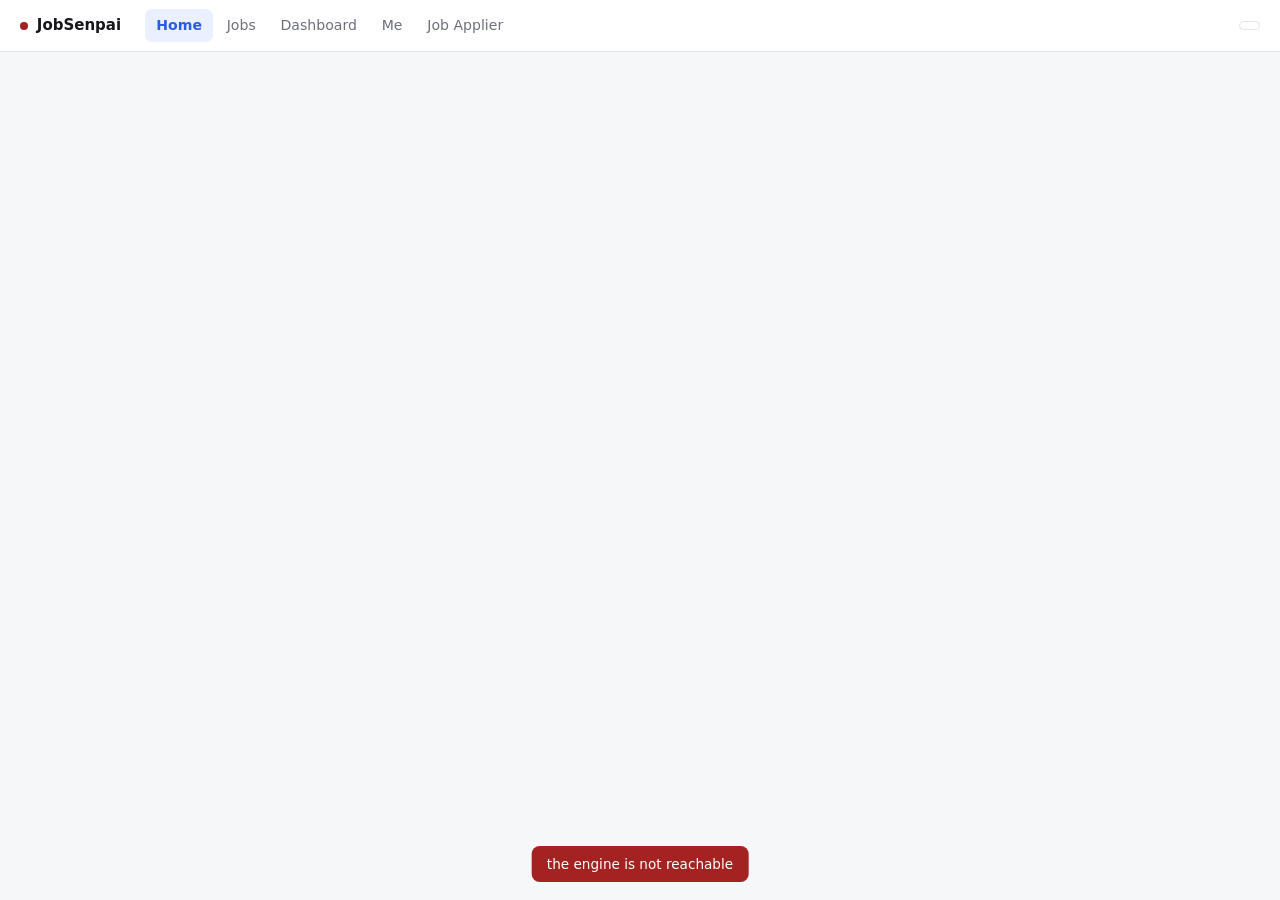
==== commit ebf39297: "Name the app JobSenpai in the tab title and header Two strings only. The Java package, Gradle projec" ====
--- a/src/main/resources/static/index.html
+++ b/src/main/resources/static/index.html
@@ -3,7 +3,7 @@
 <head>
 <meta charset="utf-8">
 <meta name="viewport" content="width=device-width, initial-scale=1">
-<title>Job Hunt</title>
+<title>JobSenpai</title>
 <link rel="icon" href="data:image/svg+xml,<svg xmlns='http://www.w3.org/2000/svg' viewBox='0 0 100 100'><text y='.9em' font-size='90'>🎯</text></svg>">
 <link rel="stylesheet" href="styles.css">
 </head>
@@ -23,7 +23,7 @@
 <header class="topbar">
   <div class="brand">
     <span class="dot" id="health-dot" title="engine reachable"></span>
-    <strong>Job Hunt</strong>
+    <strong>JobSenpai</strong>
   </div>
   <nav class="tabs" id="tabs">
     <button class="tab is-active" data-view="home">Home</button>
